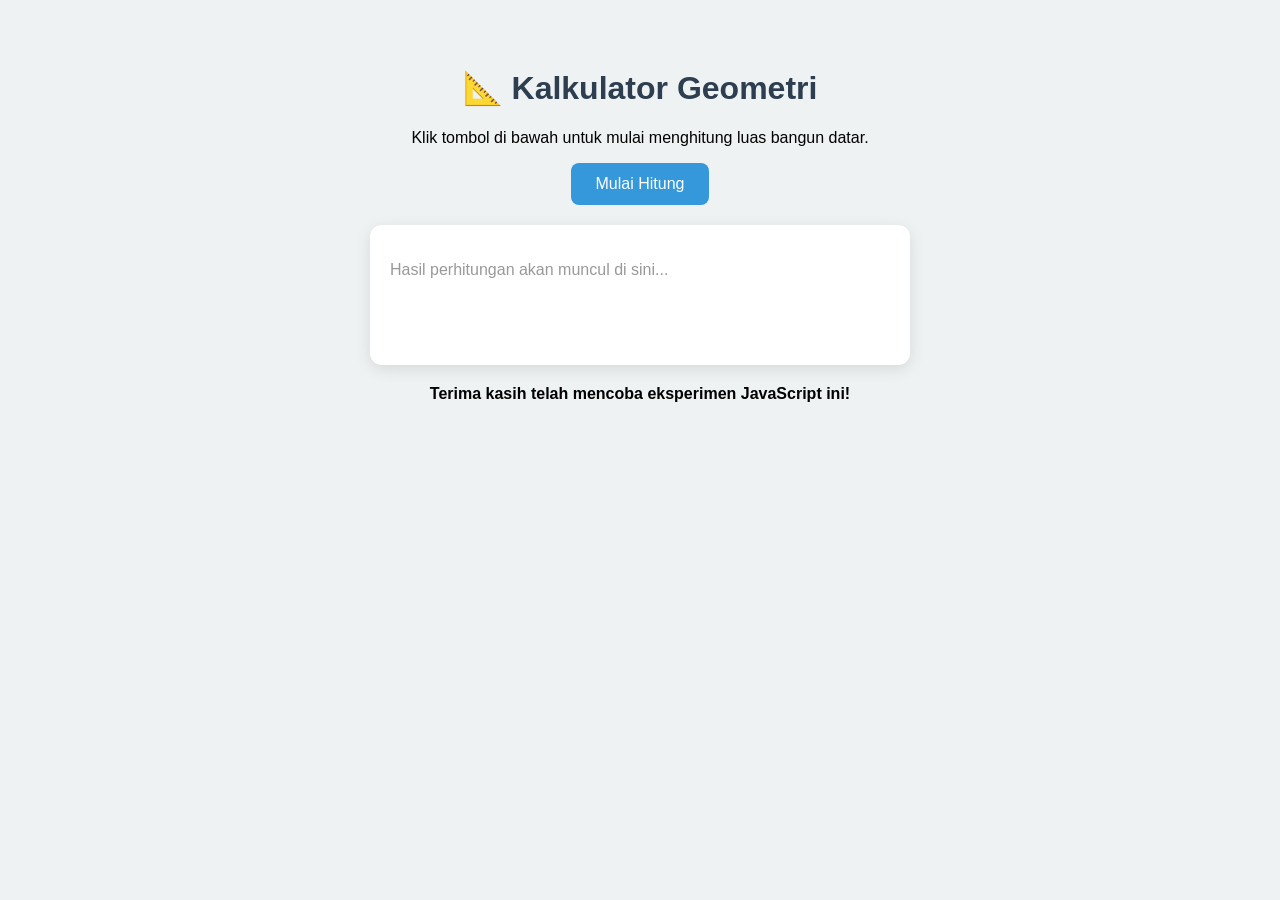
==== coba.html @ 684be960 "feat: Add dynamic input handling and styling for multi-step form - Implemented JavaScript functional" ====
<!DOCTYPE html>
<html lang="id">

<head>
    <meta charset="UTF-8">
    <meta name="viewport" content="width=device-width, initial-scale=1.0">
    <title>Kalkulator Geometri Modern</title>
    <style>
        body {
            font-family: 'Segoe UI', Tahoma, Geneva, Verdana, sans-serif;
            background-color: #eef2f3;
            padding: 40px;
            text-align: center;
        }
        
        h1 {
            color: #2c3e50;
        }
        
        #output {
            background: white;
            padding: 20px;
            border-radius: 12px;
            box-shadow: 0 4px 15px rgba(0, 0, 0, 0.1);
            max-width: 500px;
            margin: 20px auto;
            text-align: left;
            min-height: 100px;
        }
        
        button {
            padding: 12px 25px;
            font-size: 16px;
            background-color: #3498db;
            color: white;
            border: none;
            border-radius: 8px;
            cursor: pointer;
            transition: background 0.3s;
        }
        
        button:hover {
            background-color: #2980b9;
        }
        
        .formula {
            color: #7f8c8d;
            font-size: 0.9em;
            font-style: italic;
        }
    </style>
</head>

<body>

    <h1>📐 Kalkulator Geometri</h1>
    <p>Klik tombol di bawah untuk mulai menghitung luas bangun datar.</p>

    <button onclick="hitungLuas()">Mulai Hitung</button>

    <div id="output">
        <p style="color: #999;">Hasil perhitungan akan muncul di sini...</p>
    </div>

    <p><b>Terima kasih telah mencoba eksperimen JavaScript ini!</b></p>

    <script>
        function hitungLuas() {
            let hasilDiv = document.getElementById("output");
            let hasilHTML = "";

            // ====== INPUT MENU ======
            let pilihan = prompt("Pilih Bangun Datar:\n1. Lingkaran\n2. Segitiga\n3. Segiempat (Persegi/Panjang)");

            switch (pilihan) {
                case "1": // LINGKARAN
                    let r = Number(prompt("Masukkan jari-jari lingkaran:"));
                    if (r > 0) {
                        let luasL = Math.PI * Math.pow(r, 2);
                        hasilHTML += "<h3>🔵 Hasil Lingkaran</h3>";
                        hasilHTML += "Jari-jari: " + r + "<br>";
                        hasilHTML += "<strong>Luas: " + luasL.toFixed(2) + "</strong><br>";
                        hasilHTML += "<span class='formula'>Rumus: π × r²</span>";
                    } else {
                        hasilHTML = "<span style='color:red;'>Input jari-jari tidak valid!</span>";
                    }
                    break;

                case "2": // SEGITIGA
                    let alas = Number(prompt("Masukkan alas segitiga:"));
                    let tinggi = Number(prompt("Masukkan tinggi segitiga:"));
                    if (alas > 0 && tinggi > 0) {
                        let luasS = 0.5 * alas * tinggi;
                        hasilHTML += "<h3>🔺 Hasil Segitiga</h3>";
                        hasilHTML += "Alas: " + alas + "<br>";
                        hasilHTML += "Tinggi: " + tinggi + "<br>";
                        hasilHTML += "<strong>Luas: " + luasS + "</strong><br>";
                        hasilHTML += "<span class='formula'>Rumus: ½ × alas × tinggi</span>";
                    } else {
                        hasilHTML = "<span style='color:red;'>Input alas/tinggi tidak valid!</span>";
                    }
                    break;

                case "3": // SEGIEMPAT
                    let p = Number(prompt("Masukkan panjang:"));
                    let l = Number(prompt("Masukkan lebar:"));
                    if (p > 0 && l > 0) {
                        let luasE = p * l;
                        hasilHTML += "<h3>🟦 Hasil Segiempat</h3>";
                        hasilHTML += "Panjang: " + p + "<br>";
                        hasilHTML += "Lebar: " + l + "<br>";
                        hasilHTML += "<strong>Luas: " + luasE + "</strong><br>";
                        hasilHTML += "<span class='formula'>Rumus: panjang × lebar</span>";
                    } else {
                        hasilHTML = "<span style='color:red;'>Input panjang/lebar tidak valid!</span>";
                    }
                    break;

                default:
                    alert("Pilihan tidak ada! Silakan masukkan angka 1, 2, atau 3.");
                    return;
            }

            // Tampilkan ke layar
            hasilDiv.innerHTML = hasilHTML;
        }
    </script>

</body>

</html>
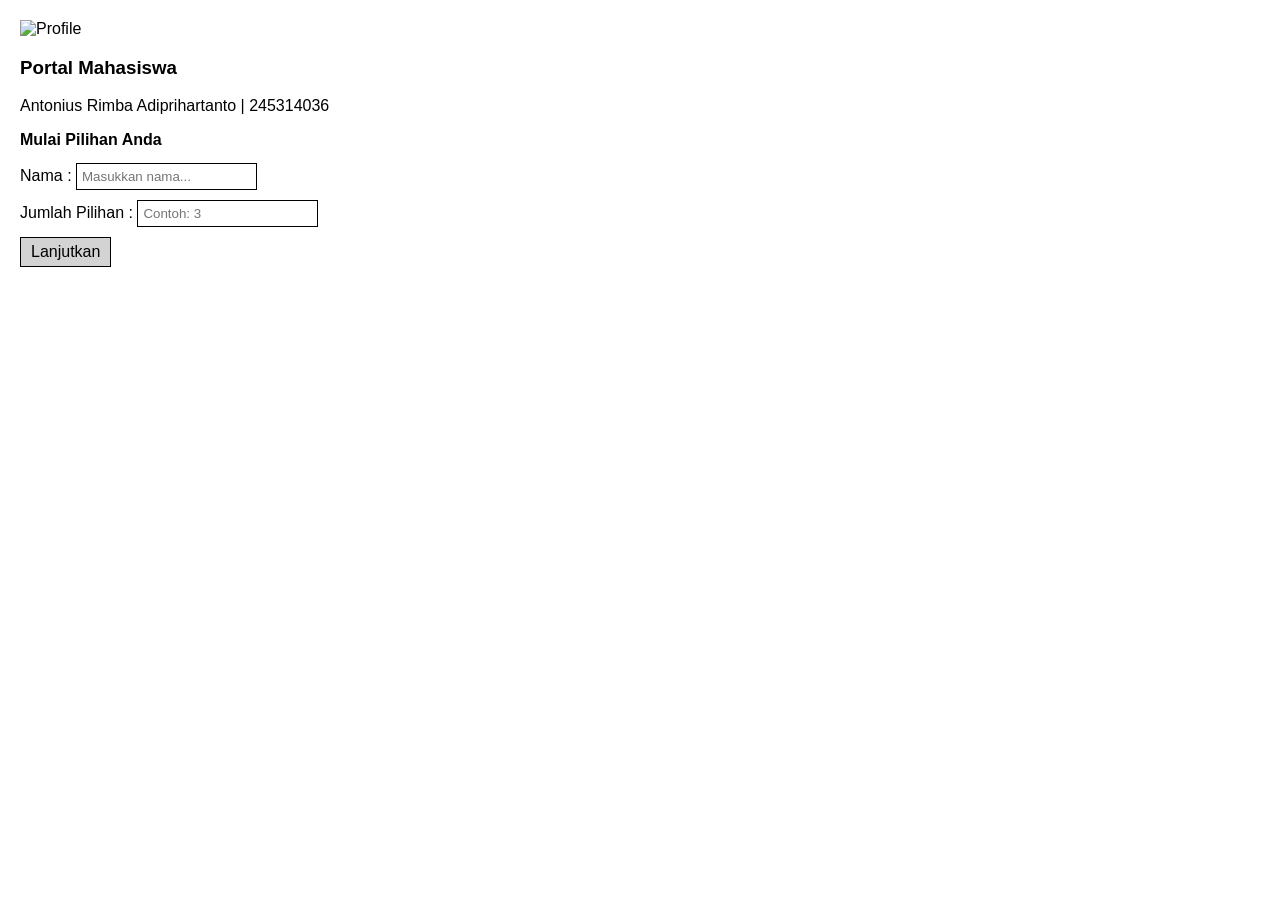
==== commit b890b0eb: "refactor: Remove unused shape elements from index.html" ====
--- a/coba.html
+++ b/coba.html
@@ -4,128 +4,67 @@
 <head>
     <meta charset="UTF-8">
     <meta name="viewport" content="width=device-width, initial-scale=1.0">
-    <title>Kalkulator Geometri Modern</title>
-    <style>
-        body {
-            font-family: 'Segoe UI', Tahoma, Geneva, Verdana, sans-serif;
-            background-color: #eef2f3;
-            padding: 40px;
-            text-align: center;
-        }
-        
-        h1 {
-            color: #2c3e50;
-        }
-        
-        #output {
-            background: white;
-            padding: 20px;
-            border-radius: 12px;
-            box-shadow: 0 4px 15px rgba(0, 0, 0, 0.1);
-            max-width: 500px;
-            margin: 20px auto;
-            text-align: left;
-            min-height: 100px;
-        }
-        
-        button {
-            padding: 12px 25px;
-            font-size: 16px;
-            background-color: #3498db;
-            color: white;
-            border: none;
-            border-radius: 8px;
-            cursor: pointer;
-            transition: background 0.3s;
-        }
-        
-        button:hover {
-            background-color: #2980b9;
-        }
-        
-        .formula {
-            color: #7f8c8d;
-            font-size: 0.9em;
-            font-style: italic;
-        }
-    </style>
+    <title>Tugas 4 - Modern Interface</title>
+    <link rel="stylesheet" href="style.css">
 </head>
 
 <body>
+    <header class="card">
+        <img src="" alt="Profile">
+        <div class="header-text">
+            <h3>Portal Mahasiswa</h3>
+            <p>Antonius Rimba Adiprihartanto | 245314036</p>
+        </div>
+    </header>
 
-    <h1>📐 Kalkulator Geometri</h1>
-    <p>Klik tombol di bawah untuk mulai menghitung luas bangun datar.</p>
+    <main class="container">
+        <section id="step1" class="section card">
+            <h2>Mulai Pilihan Anda</h2>
+            <div class="field">
+                <label>Nama : </label>
+                <input type="text" id="inputNama" placeholder="Masukkan nama...">
+            </div>
+            <div class="field">
+                <label>Jumlah Pilihan : </label>
+                <input type="number" id="inputJml" placeholder="Contoh: 3">
+            </div>
+            <button class="btn-primary" onclick="prosesTahap1()">Lanjutkan</button>
+            <span id="err1" class="error"></span>
+        </section>
 
-    <button onclick="hitungLuas()">Mulai Hitung</button>
+        <section id="step2" class="section card hidden">
+            <h2>Isi Detail Pilihan</h2>
+            <div id="containerPilihan"></div>
+            <div class="actions">
+                <button class="btn-outline" onclick="tambahSatuInput()">+ Tambah</button>
+                <button class="btn-primary" onclick="prosesTahap2()">OK</button>
+            </div>
+            <span id="err2" class="error"></span>
+        </section>
 
-    <div id="output">
-        <p style="color: #999;">Hasil perhitungan akan muncul di sini...</p>
-    </div>
+        <section id="step3" class="section card hidden">
+            <h2>Tentukan Pilihan</h2>
+            <p class="sub-text">Pilih salah satu opsi di bawah ini:</p>
+            <div id="containerSelection" class="radio-group"></div>
+            <button class="btn-primary" onclick="prosesTahap3()">Konfirmasi</button>
+            <span id="err3" class="error"></span>
+        </section>
 
-    <p><b>Terima kasih telah mencoba eksperimen JavaScript ini!</b></p>
+        <section id="step4" class="section card hidden">
+            <h2>Validasi Kontak</h2>
+            <div class="field email-group">
+                <input type="text" id="inputEmail" placeholder="nama@email.com">
+                <button class="btn-inline" onclick="prosesTahap4()">Langganan</button>
+            </div>
+            <span id="err4" class="error"></span>
+        </section>
 
-    <script>
-        function hitungLuas() {
-            let hasilDiv = document.getElementById("output");
-            let hasilHTML = "";
+        <section id="step5" class="section card hidden final-message">
+            <p id="teksHasil"></p>
+        </section>
+    </main>
 
-            // ====== INPUT MENU ======
-            let pilihan = prompt("Pilih Bangun Datar:\n1. Lingkaran\n2. Segitiga\n3. Segiempat (Persegi/Panjang)");
-
-            switch (pilihan) {
-                case "1": // LINGKARAN
-                    let r = Number(prompt("Masukkan jari-jari lingkaran:"));
-                    if (r > 0) {
-                        let luasL = Math.PI * Math.pow(r, 2);
-                        hasilHTML += "<h3>🔵 Hasil Lingkaran</h3>";
-                        hasilHTML += "Jari-jari: " + r + "<br>";
-                        hasilHTML += "<strong>Luas: " + luasL.toFixed(2) + "</strong><br>";
-                        hasilHTML += "<span class='formula'>Rumus: π × r²</span>";
-                    } else {
-                        hasilHTML = "<span style='color:red;'>Input jari-jari tidak valid!</span>";
-                    }
-                    break;
-
-                case "2": // SEGITIGA
-                    let alas = Number(prompt("Masukkan alas segitiga:"));
-                    let tinggi = Number(prompt("Masukkan tinggi segitiga:"));
-                    if (alas > 0 && tinggi > 0) {
-                        let luasS = 0.5 * alas * tinggi;
-                        hasilHTML += "<h3>🔺 Hasil Segitiga</h3>";
-                        hasilHTML += "Alas: " + alas + "<br>";
-                        hasilHTML += "Tinggi: " + tinggi + "<br>";
-                        hasilHTML += "<strong>Luas: " + luasS + "</strong><br>";
-                        hasilHTML += "<span class='formula'>Rumus: ½ × alas × tinggi</span>";
-                    } else {
-                        hasilHTML = "<span style='color:red;'>Input alas/tinggi tidak valid!</span>";
-                    }
-                    break;
-
-                case "3": // SEGIEMPAT
-                    let p = Number(prompt("Masukkan panjang:"));
-                    let l = Number(prompt("Masukkan lebar:"));
-                    if (p > 0 && l > 0) {
-                        let luasE = p * l;
-                        hasilHTML += "<h3>🟦 Hasil Segiempat</h3>";
-                        hasilHTML += "Panjang: " + p + "<br>";
-                        hasilHTML += "Lebar: " + l + "<br>";
-                        hasilHTML += "<strong>Luas: " + luasE + "</strong><br>";
-                        hasilHTML += "<span class='formula'>Rumus: panjang × lebar</span>";
-                    } else {
-                        hasilHTML = "<span style='color:red;'>Input panjang/lebar tidak valid!</span>";
-                    }
-                    break;
-
-                default:
-                    alert("Pilihan tidak ada! Silakan masukkan angka 1, 2, atau 3.");
-                    return;
-            }
-
-            // Tampilkan ke layar
-            hasilDiv.innerHTML = hasilHTML;
-        }
-    </script>
-
+    <script src="script.js"></script>
 </body>
 
 </html>
--- a/style.css
+++ b/style.css
@@ -0,0 +1,114 @@
+body {
+    font-family: Arial, sans-serif;
+    background: white;
+    color: black;
+    margin: 20px;
+}
+
+
+/* HAPUS efek modern */
+
+.shape {
+    display: none;
+}
+
+.card {
+    background: none;
+    box-shadow: none;
+    border-radius: 0;
+    padding: 0;
+    max-width: none;
+}
+
+
+/* Header sederhana */
+
+header.card {
+    display: block;
+    margin-bottom: 10px;
+}
+
+header img {
+    width: 100px;
+    height: 100px;
+}
+
+
+/* Judul biasa */
+
+h2 {
+    font-size: 16px;
+    border: none;
+    padding: 0;
+}
+
+
+/* Input sederhana */
+
+input {
+    width: auto;
+    padding: 5px;
+    border: 1px solid black;
+    border-radius: 0;
+}
+
+
+/* Label inline */
+
+label {
+    display: inline;
+    font-weight: normal;
+}
+
+
+/* Button klasik */
+
+button {
+    padding: 5px 10px;
+    border: 1px solid black;
+    background: lightgray;
+    cursor: pointer;
+}
+
+
+/* Hapus style khusus */
+
+.btn-primary,
+.btn-outline,
+.btn-inline {
+    all: unset;
+    padding: 5px 10px;
+    border: 1px solid black;
+    background: lightgray;
+    cursor: pointer;
+}
+
+
+/* Layout vertikal */
+
+.field {
+    margin-bottom: 10px;
+}
+
+
+/* Error tetap ada */
+
+.error {
+    color: red;
+    font-size: 12px;
+}
+
+
+/* Step hidden */
+
+.hidden {
+    display: none;
+}
+
+
+/* Final text */
+
+.final-message {
+    font-style: normal;
+    border: none;
+}
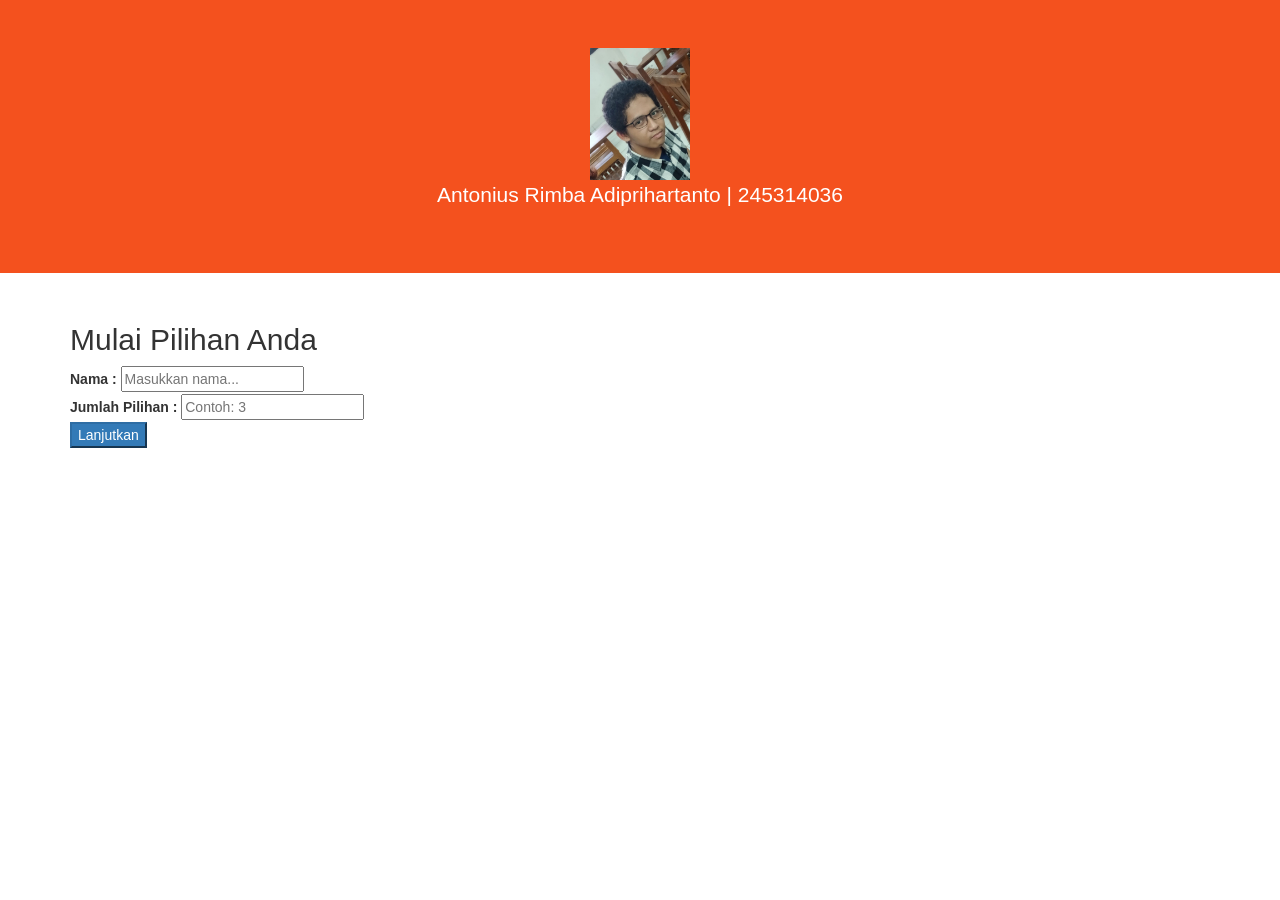
==== commit 60958bb3: "Refactor code structure for improved readability and maintainability" ====
--- a/coba.html
+++ b/coba.html
@@ -5,17 +5,24 @@
     <meta charset="UTF-8">
     <meta name="viewport" content="width=device-width, initial-scale=1.0">
     <title>Tugas 4 - Modern Interface</title>
-    <link rel="stylesheet" href="style.css">
+    <link rel="stylesheet" href="https://maxcdn.bootstrapcdn.com/bootstrap/3.4.1/css/bootstrap.min.css">
+    <script src="https://ajax.googleapis.com/ajax/libs/jquery/3.7.1/jquery.min.js"></script>
+    <script src="https://maxcdn.bootstrapcdn.com/bootstrap/3.4.1/js/bootstrap.min.js"></script>
+    <style>
+        .jumbotron {
+            background-color: #f4511e;
+            /* Orange */
+            color: #ffffff;
+        }
+    </style>
+
 </head>
 
 <body>
-    <header class="card">
-        <img src="" alt="Profile">
-        <div class="header-text">
-            <h3>Portal Mahasiswa</h3>
-            <p>Antonius Rimba Adiprihartanto | 245314036</p>
-        </div>
-    </header>
+    <div class="jumbotron text-center">
+        <img src="foto.jpg" alt="Profile" width="100">
+        <p>Antonius Rimba Adiprihartanto | 245314036</p>
+    </div>
 
     <main class="container">
         <section id="step1" class="section card">
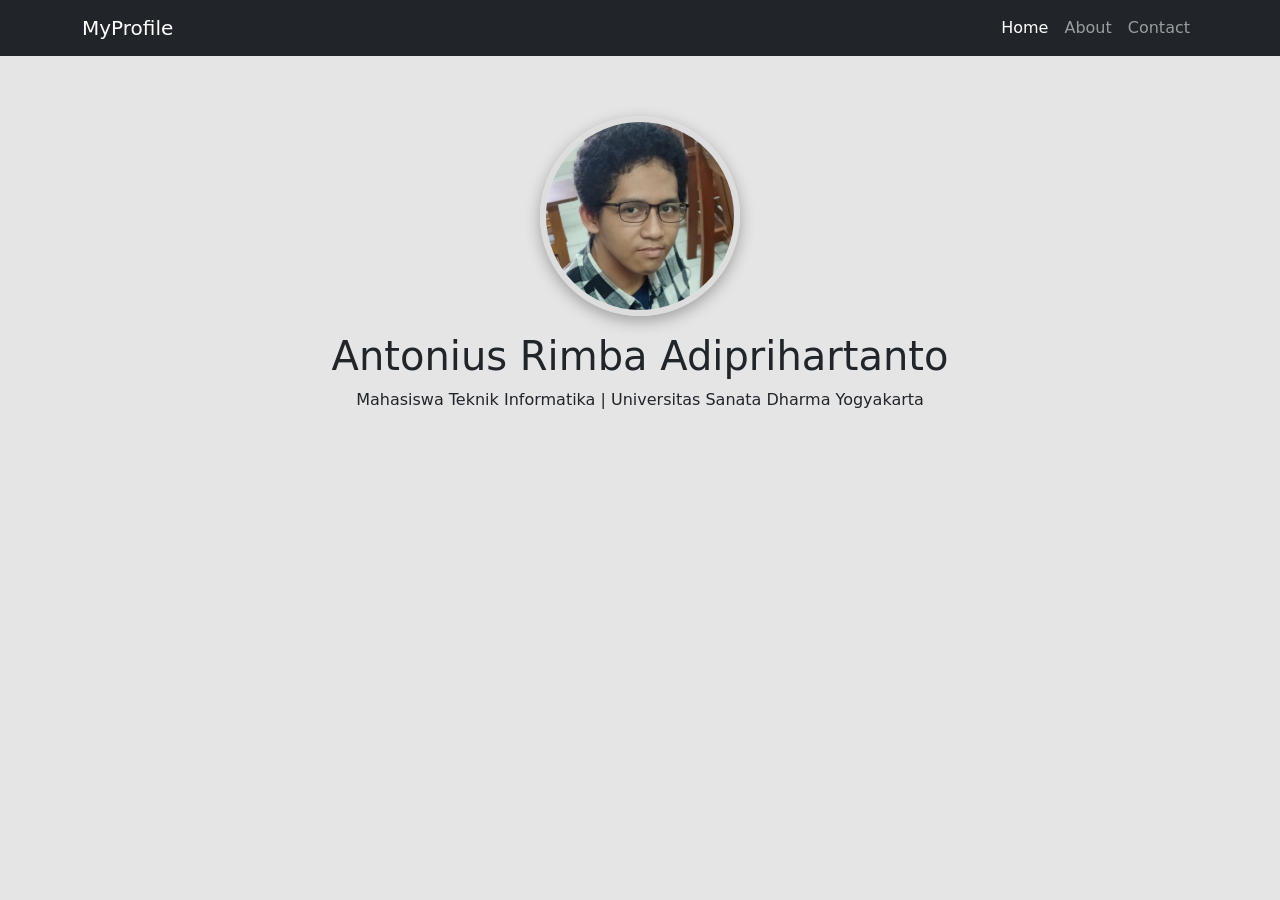
==== commit c1b30d8f: "feat: Enhance profile page layout and add multi-step form functionality" ====
--- a/coba.html
+++ b/coba.html
@@ -3,75 +3,77 @@
 
 <head>
     <meta charset="UTF-8">
-    <meta name="viewport" content="width=device-width, initial-scale=1.0">
-    <title>Tugas 4 - Modern Interface</title>
-    <link rel="stylesheet" href="https://maxcdn.bootstrapcdn.com/bootstrap/3.4.1/css/bootstrap.min.css">
-    <script src="https://ajax.googleapis.com/ajax/libs/jquery/3.7.1/jquery.min.js"></script>
-    <script src="https://maxcdn.bootstrapcdn.com/bootstrap/3.4.1/js/bootstrap.min.js"></script>
+    <title>Profile</title>
+
+    <!-- Bootstrap CSS -->
+    <link href="https://cdn.jsdelivr.net/npm/bootstrap@5.3.0/dist/css/bootstrap.min.css" rel="stylesheet">
+
     <style>
-        .jumbotron {
-            background-color: #f4511e;
-            /* Orange */
-            color: #ffffff;
+        body {
+            background-color: #e5e5e5;
+        }
+        
+        .profile-container {
+            text-align: center;
+            margin-top: 60px;
+        }
+        
+        .profile-img {
+            width: 200px;
+            height: 200px;
+            border-radius: 50%;
+            border: 6px solid #ddd;
+            object-fit: cover;
+            box-shadow: 0 5px 15px rgba(0, 0, 0, 0.3);
+            transition: transform 0.3s;
+        }
+        
+        .profile-img:hover {
+            transform: scale(1.1);
         }
     </style>
-
 </head>
 
 <body>
-    <div class="jumbotron text-center">
-        <img src="foto.jpg" alt="Profile" width="100">
-        <p>Antonius Rimba Adiprihartanto | 245314036</p>
+
+    <!-- NAVBAR BOOTSTRAP -->
+    <nav class="navbar navbar-expand-lg navbar-dark bg-dark">
+        <div class="container">
+            <a class="navbar-brand" href="#">MyProfile</a>
+
+            <!-- tombol hamburger -->
+            <button class="navbar-toggler" type="button" data-bs-toggle="collapse" data-bs-target="#navbarNav">
+            <span class="navbar-toggler-icon"></span>
+        </button>
+
+            <!-- menu -->
+            <div class="collapse navbar-collapse" id="navbarNav">
+                <ul class="navbar-nav ms-auto">
+                    <!-- ms-auto biar ke kanan -->
+                    <li class="nav-item">
+                        <a class="nav-link active" href="#">Home</a>
+                    </li>
+                    <li class="nav-item">
+                        <a class="nav-link" href="#">About</a>
+                    </li>
+                    <li class="nav-item">
+                        <a class="nav-link" href="#">Contact</a>
+                    </li>
+                </ul>
+            </div>
+        </div>
+    </nav>
+
+    <!-- PROFILE -->
+    <div class="profile-container">
+        <img src="foto.jpg" alt="Profile Picture" class="profile-img">
+        <h1 class="mt-3">Antonius Rimba Adiprihartanto</h1>
+        <p>Mahasiswa Teknik Informatika | Universitas Sanata Dharma Yogyakarta</p>
     </div>
 
-    <main class="container">
-        <section id="step1" class="section card">
-            <h2>Mulai Pilihan Anda</h2>
-            <div class="field">
-                <label>Nama : </label>
-                <input type="text" id="inputNama" placeholder="Masukkan nama...">
-            </div>
-            <div class="field">
-                <label>Jumlah Pilihan : </label>
-                <input type="number" id="inputJml" placeholder="Contoh: 3">
-            </div>
-            <button class="btn-primary" onclick="prosesTahap1()">Lanjutkan</button>
-            <span id="err1" class="error"></span>
-        </section>
+    <!-- Bootstrap JS (WAJIB buat tombol navbar) -->
+    <script src="https://cdn.jsdelivr.net/npm/bootstrap@5.3.0/dist/js/bootstrap.bundle.min.js"></script>
 
-        <section id="step2" class="section card hidden">
-            <h2>Isi Detail Pilihan</h2>
-            <div id="containerPilihan"></div>
-            <div class="actions">
-                <button class="btn-outline" onclick="tambahSatuInput()">+ Tambah</button>
-                <button class="btn-primary" onclick="prosesTahap2()">OK</button>
-            </div>
-            <span id="err2" class="error"></span>
-        </section>
-
-        <section id="step3" class="section card hidden">
-            <h2>Tentukan Pilihan</h2>
-            <p class="sub-text">Pilih salah satu opsi di bawah ini:</p>
-            <div id="containerSelection" class="radio-group"></div>
-            <button class="btn-primary" onclick="prosesTahap3()">Konfirmasi</button>
-            <span id="err3" class="error"></span>
-        </section>
-
-        <section id="step4" class="section card hidden">
-            <h2>Validasi Kontak</h2>
-            <div class="field email-group">
-                <input type="text" id="inputEmail" placeholder="nama@email.com">
-                <button class="btn-inline" onclick="prosesTahap4()">Langganan</button>
-            </div>
-            <span id="err4" class="error"></span>
-        </section>
-
-        <section id="step5" class="section card hidden final-message">
-            <p id="teksHasil"></p>
-        </section>
-    </main>
-
-    <script src="script.js"></script>
 </body>
 
 </html>
